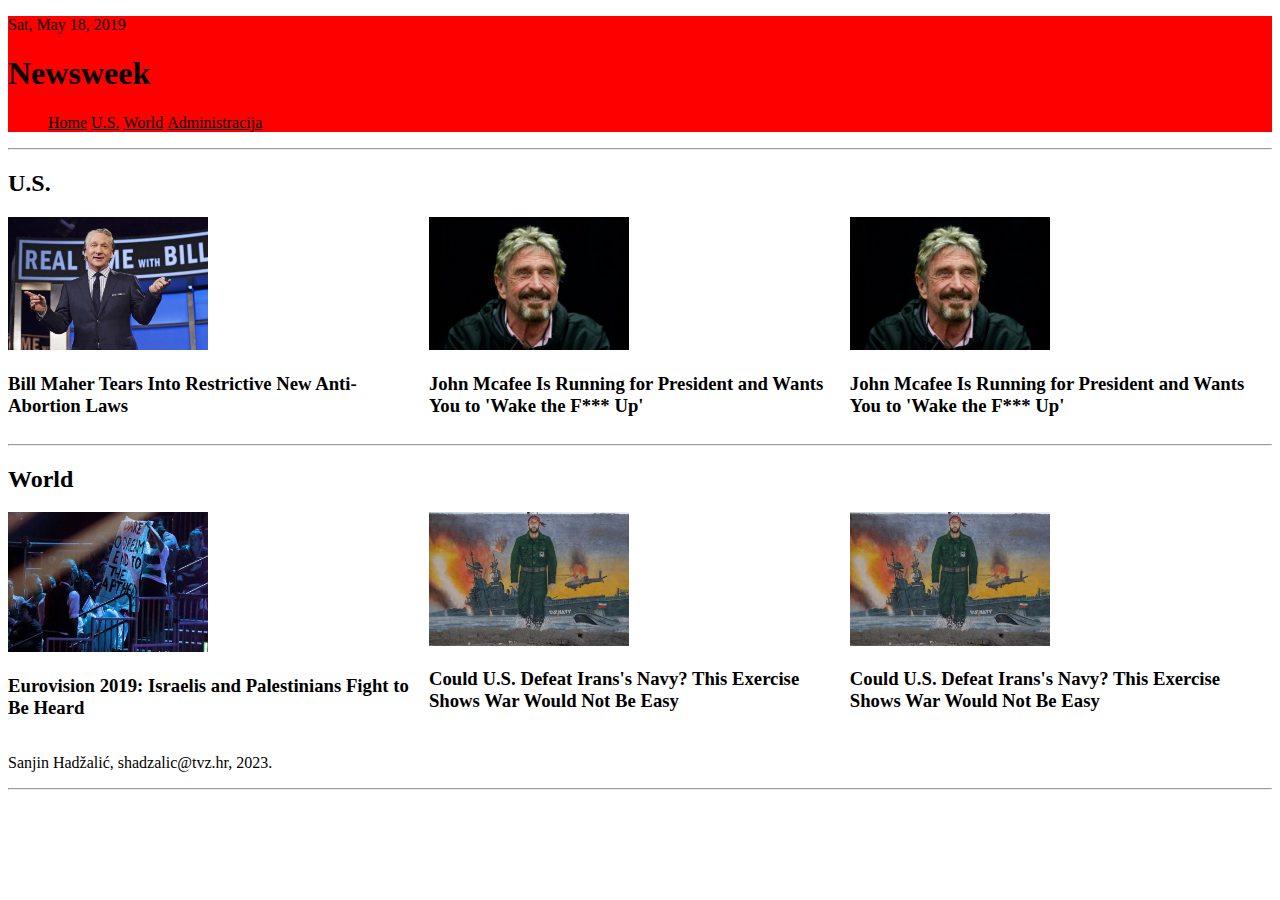
==== index.html @ b3825c70 "This commit will add one more section in html; and add feature for css navbar" ====
<!DOCTYPE html>
<hmtl>
    <head>
        <meta charset="UTF-8">
        <meta name="viewport" content="width=device-width, initial-scale=1.0">        
        <title>Naslovna strana</title>
        <link rel="stylesheet" type="text/css" href="style.css">
    </head>
    <body>
        <header>
            <p>Sat, May 18, 2019</p>
            <h1>Newsweek</h1>
            <nav>
                <ul>
                    <li><a href="">Home</a></li>
                    <li><a href="">U.S.</a></li>
                    <li><a href="">World</a></li>
                    <li><a href="">Administracija</a></li>
                </ul>
            </nav>
        </header>
        <section class="row">
            <hr>
            <h2>U.S.</h2>
            <article class="column">
                <img src="images/maher.jpg" alt="Bill Maher">
                <h3>
                    Bill Maher Tears Into Restrictive New Anti-Abortion Laws
                </h3>
            </article>
            <article class="column">
                <img src="images/mcafee.jpg" alt="John McAfee">
                <h3>
                    John Mcafee Is Running for President and Wants You to 'Wake the F*** Up'
                </h3>
            </article>
            <article class="column">
                <img src="images/mcafee.jpg" alt="John McAfee">
                <h3>
                    John Mcafee Is Running for President and Wants You to 'Wake the F*** Up'
                </h3>
            </article>
        </section>
        <section class="row">
            <hr>
            <h2>World</h2>
            <article class="column">
                <img src="images/eurovision.jpg" alt="eurovision">
                <h3>
                    Eurovision 2019: Israelis and Palestinians Fight to Be Heard
                </h3>
            </article>
            <article class="column">
                <img src="images/navy.jpg" alt="navy">
                <h3>
                    Could U.S. Defeat Irans's Navy? This Exercise Shows War Would Not Be Easy
                </h3>
            </article>
            <article class="column">
                <img src="images/navy.jpg" alt="navy">
                <h3>
                    Could U.S. Defeat Irans's Navy? This Exercise Shows War Would Not Be Easy
                </h3>
            </article>
        </section>
        <footer>
            <p>
                Sanjin Hadžalić, shadzalic@tvz.hr, 2023.
            </p>
            <hr>
        </footer>
    </body>
</hmtl>
---- style.css ----
*{
    color: black;
}
header{
    background-color: red;
}
ul{
    list-style: none;
}
li{
    display: inline;
}

img{
    width: 200px;
}
.column{
    float: left;
    width: 33.3%;
}
.row::after{
    content: "";
    display: table;
    clear: both;
}
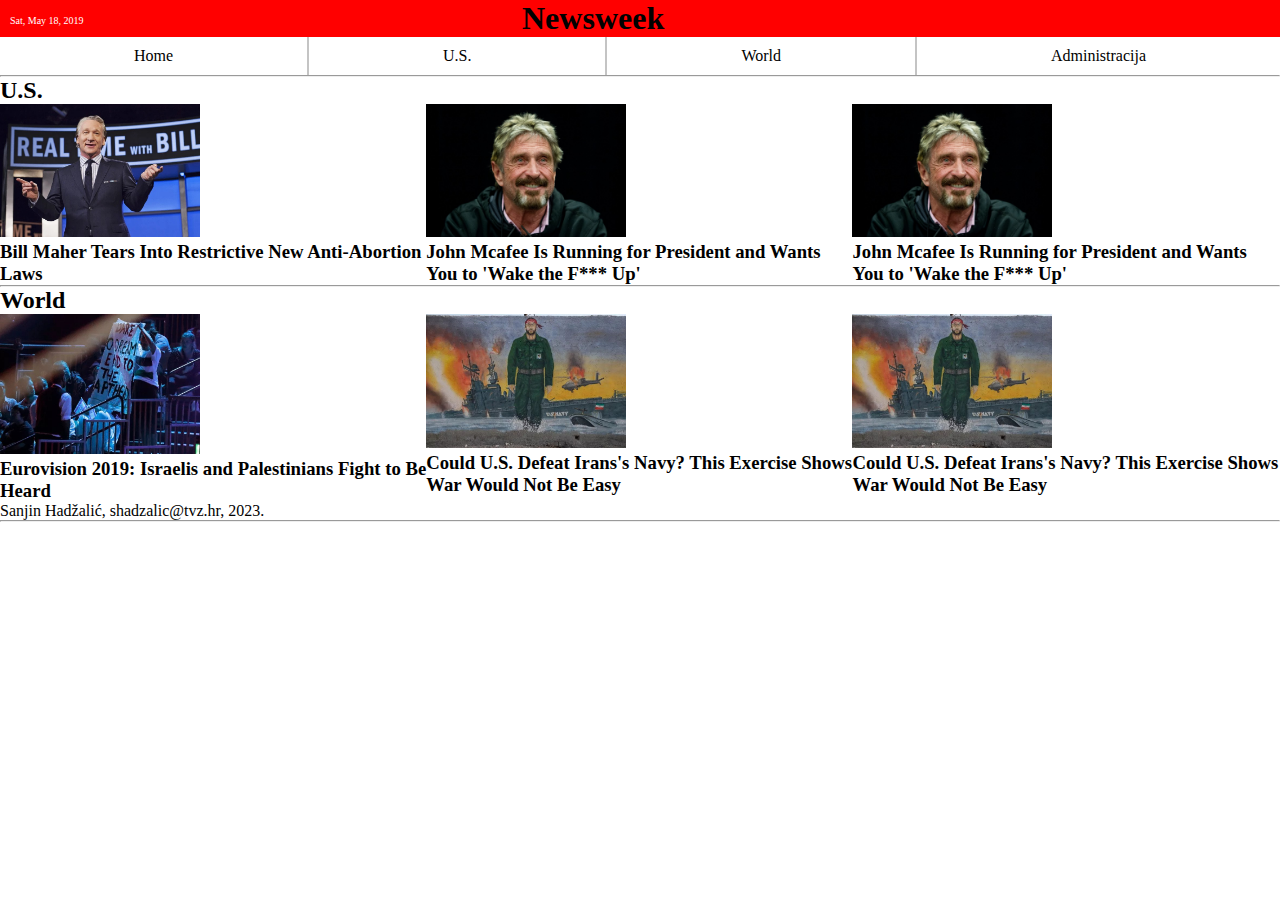
==== commit b174b3ab: "this commit will add styling to header" ====
--- a/index.html
+++ b/index.html
@@ -8,16 +8,20 @@
     </head>
     <body>
         <header>
-            <p>Sat, May 18, 2019</p>
-            <h1>Newsweek</h1>
-            <nav>
-                <ul>
-                    <li><a href="">Home</a></li>
-                    <li><a href="">U.S.</a></li>
-                    <li><a href="">World</a></li>
-                    <li><a href="">Administracija</a></li>
-                </ul>
-            </nav>
+            <div class="upperHeader">
+                <p>Sat, May 18, 2019</p>
+                <h1>Newsweek</h1>                
+            </div>
+            <div class="bottomHeader">
+                <nav>
+                    <ul>
+                        <li><a href="">Home</a></li>
+                        <li><a href="">U.S.</a></li>
+                        <li><a href="">World</a></li>
+                        <li><a href="">Administracija</a></li>
+                    </ul>
+                </nav>
+            </div>
         </header>
         <section class="row">
             <hr>
--- a/style.css
+++ b/style.css
@@ -1,17 +1,50 @@
 *{
-    color: black;
-}
-header{
-    background-color: red;
-}
-ul{
-    list-style: none;
-}
-li{
-    display: inline;
+    /* color: black; */
+    margin: 0;
 }
 
-img{
+.upperHeader{
+  background-color: red;
+  display: flex;
+  width: 100%;
+}
+.upperHeader p{
+  width: 40%;
+  padding-top: 15px;
+  padding-left: 10px;
+  font-size: 10px;
+  font-family: cursive;
+  color: white;
+}
+.upperHeader h2{
+  width: 60%;
+}
+nav ul {
+    list-style-type: none;
+    margin: 0;
+    padding: 0;
+    display: flex;
+    justify-content: space-between;
+  }
+  
+  nav ul li {
+    flex-grow: 1;
+    border-right: 2px solid #c4c4c4;
+    display: inline-block;
+    float: left;
+    padding: 0 15px;
+  }
+  nav ul li:last-child {
+    border-right: 0;
+  }
+  nav ul li a {
+    display: block;
+    text-decoration: none;
+    text-align: center;
+    padding: 10px;
+    background-color: white;
+    color: black;
+  }img{
     width: 200px;
 }
 .column{
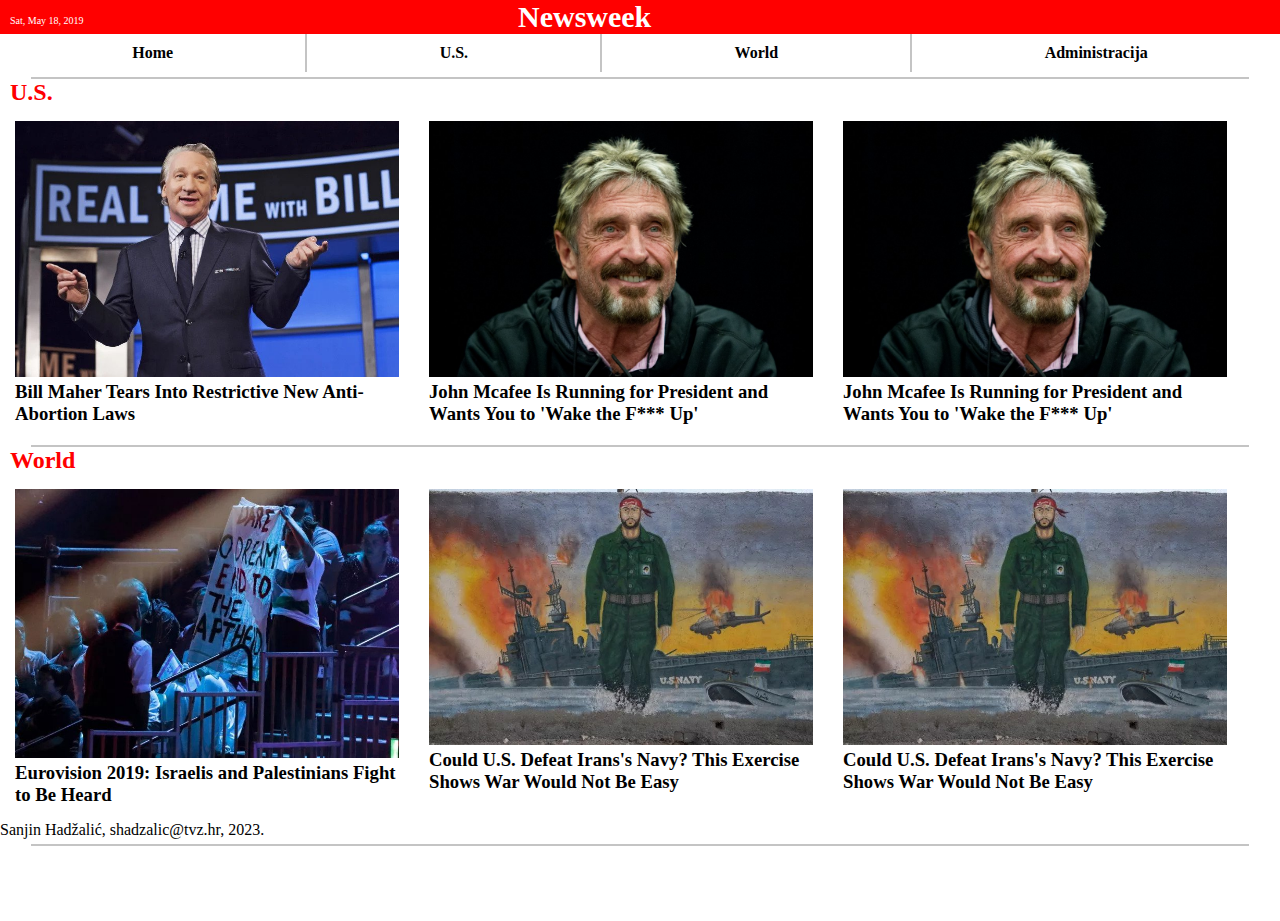
==== commit 2229ac47: "this commit will add css for article styling" ====
--- a/index.html
+++ b/index.html
@@ -15,7 +15,7 @@
             <div class="bottomHeader">
                 <nav>
                     <ul>
-                        <li><a href="">Home</a></li>
+                        <li><a href="index.html">Home</a></li>
                         <li><a href="">U.S.</a></li>
                         <li><a href="">World</a></li>
                         <li><a href="">Administracija</a></li>
@@ -24,29 +24,29 @@
             </div>
         </header>
         <section class="row">
-            <hr>
+            <hr class="hrMain">
             <h2>U.S.</h2>
             <article class="column">
                 <img src="images/maher.jpg" alt="Bill Maher">
                 <h3>
-                    Bill Maher Tears Into Restrictive New Anti-Abortion Laws
+                    Bill Maher Tears Into Restrictive New Anti-<br>Abortion Laws
                 </h3>
             </article>
             <article class="column">
                 <img src="images/mcafee.jpg" alt="John McAfee">
                 <h3>
-                    John Mcafee Is Running for President and Wants You to 'Wake the F*** Up'
+                    John Mcafee Is Running for President and<br> Wants You to 'Wake the F*** Up'
                 </h3>
             </article>
             <article class="column">
                 <img src="images/mcafee.jpg" alt="John McAfee">
                 <h3>
-                    John Mcafee Is Running for President and Wants You to 'Wake the F*** Up'
+                    John Mcafee Is Running for President and<br> Wants You to 'Wake the F*** Up'
                 </h3>
             </article>
         </section>
         <section class="row">
-            <hr>
+            <hr class="hrMain">
             <h2>World</h2>
             <article class="column">
                 <img src="images/eurovision.jpg" alt="eurovision">
@@ -71,7 +71,7 @@
             <p>
                 Sanjin Hadžalić, shadzalic@tvz.hr, 2023.
             </p>
-            <hr>
+            <hr class="hrFooter">
         </footer>
     </body>
 </hmtl>--- a/style.css
+++ b/style.css
@@ -16,8 +16,14 @@
   font-family: cursive;
   color: white;
 }
-.upperHeader h2{
+.upperHeader h1{
   width: 60%;
+  font-size: 30px;
+  color: white;
+  font-family: 'Times New Roman', Times, serif;
+}
+.bottomHeader{
+
 }
 nav ul {
     list-style-type: none;
@@ -27,32 +33,60 @@
     justify-content: space-between;
   }
   
-  nav ul li {
+nav ul li {
     flex-grow: 1;
     border-right: 2px solid #c4c4c4;
     display: inline-block;
     float: left;
     padding: 0 15px;
   }
-  nav ul li:last-child {
+nav ul li:last-child {
     border-right: 0;
   }
-  nav ul li a {
+nav ul li a {
     display: block;
     text-decoration: none;
     text-align: center;
     padding: 10px;
+    font-family: cursive;
+    font-weight: bold;
     background-color: white;
     color: black;
-  }img{
-    width: 200px;
+  }
+nav ul li a:hover{
+  color: red;
+}
+.hrMain{
+  width: 95%;
+  margin: auto;
+  margin-top: 5px;
+  border: 1px solid #c4c4c4;
+  }
+.row h2{
+  color: red;
+}
+img{
+    width: 100%;
+}
+.row h2{
+  padding-left: 10px;
+}
+.row::after{
+  content: "";
+  display: table;
+  clear: both;
 }
 .column{
     float: left;
-    width: 33.3%;
+    width: 30.0%;
+    padding: 15px;
 }
-.row::after{
-    content: "";
-    display: table;
-    clear: both;
+footer{
+  height: 100px;
+}
+.hrFooter{
+  width: 95%;
+  margin: auto;
+  margin-top: 5px;
+  border: 1px solid #c4c4c4;
 }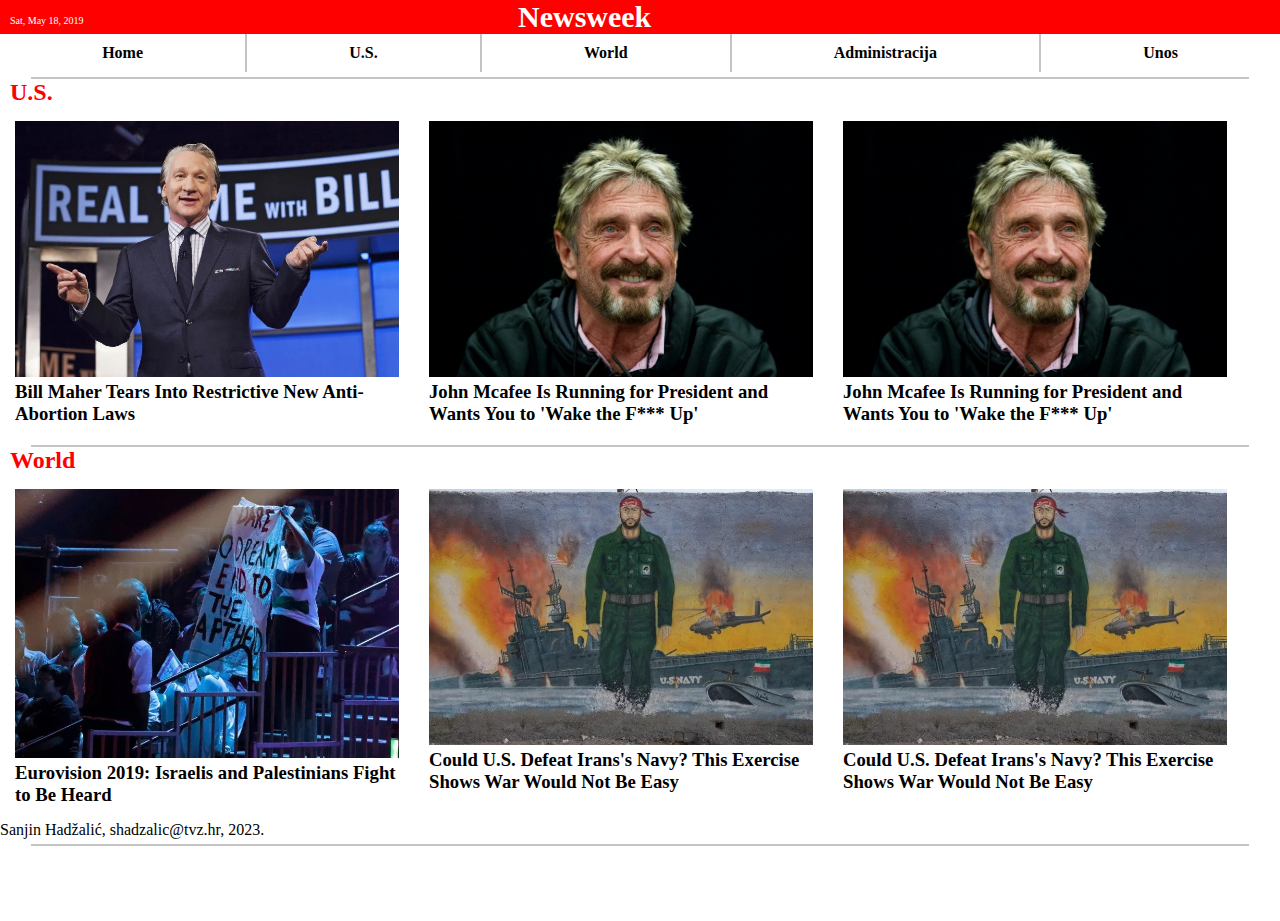
==== commit 6de365af: "feat: form for unos.html" ====
--- a/index.html
+++ b/index.html
@@ -16,55 +16,68 @@
                 <nav>
                     <ul>
                         <li><a href="index.html">Home</a></li>
-                        <li><a href="">U.S.</a></li>
-                        <li><a href="">World</a></li>
+                        <li><a href="#us">U.S.</a></li>
+                        <li><a href="#world">World</a></li>
                         <li><a href="">Administracija</a></li>
+                        <li><a href="unos.html">Unos</a></li>
                     </ul>
                 </nav>
             </div>
         </header>
         <section class="row">
             <hr class="hrMain">
-            <h2>U.S.</h2>
+            <h2 id="us">U.S.</h2>
             <article class="column">
+                <a href="maher.html" class="anchorArticle">
                 <img src="images/maher.jpg" alt="Bill Maher">
                 <h3>
                     Bill Maher Tears Into Restrictive New Anti-<br>Abortion Laws
                 </h3>
+            </a>
             </article>
             <article class="column">
-                <img src="images/mcafee.jpg" alt="John McAfee">
-                <h3>
-                    John Mcafee Is Running for President and<br> Wants You to 'Wake the F*** Up'
-                </h3>
+                <a href="mcafee.html" class="anchorArticle">
+                    <img src="images/mcafee.jpg" alt="John McAfee">
+                    <h3>
+                        John Mcafee Is Running for President and<br> Wants You to 'Wake the F*** Up'
+                    </h3>
+                </a>
             </article>
             <article class="column">
-                <img src="images/mcafee.jpg" alt="John McAfee">
-                <h3>
-                    John Mcafee Is Running for President and<br> Wants You to 'Wake the F*** Up'
-                </h3>
+                <a href="mcafee.html" class="anchorArticle">
+                    <img src="images/mcafee.jpg" alt="John McAfee">
+                    <h3>
+                        John Mcafee Is Running for President and<br> Wants You to 'Wake the F*** Up'
+                    </h3>
+                </a>
             </article>
         </section>
         <section class="row">
             <hr class="hrMain">
-            <h2>World</h2>
+            <h2 id="world">World</h2>
             <article class="column">
-                <img src="images/eurovision.jpg" alt="eurovision">
-                <h3>
-                    Eurovision 2019: Israelis and Palestinians Fight to Be Heard
-                </h3>
+                <a href="eurovision.html" class="anchorArticle">
+                    <img src="images/eurovision.jpg" alt="eurovision">
+                    <h3>
+                        Eurovision 2019: Israelis and Palestinians Fight to Be Heard
+                    </h3>
+                </a>
             </article>
             <article class="column">
-                <img src="images/navy.jpg" alt="navy">
-                <h3>
-                    Could U.S. Defeat Irans's Navy? This Exercise Shows War Would Not Be Easy
-                </h3>
+                <a href="navy.html" class="anchorArticle">
+                    <img src="images/navy.jpg" alt="navy">
+                    <h3>
+                        Could U.S. Defeat Irans's Navy? This Exercise Shows War Would Not Be Easy
+                    </h3>
+                </a>
             </article>
             <article class="column">
-                <img src="images/navy.jpg" alt="navy">
-                <h3>
-                    Could U.S. Defeat Irans's Navy? This Exercise Shows War Would Not Be Easy
-                </h3>
+                <a href="navy.html" class="anchorArticle">
+                    <img src="images/navy.jpg" alt="navy">
+                    <h3>
+                        Could U.S. Defeat Irans's Navy? This Exercise Shows War Would Not Be Easy
+                    </h3>
+                </a>
             </article>
         </section>
         <footer>
--- a/style.css
+++ b/style.css
@@ -1,8 +1,88 @@
+@media screen and (max-width:1025px){
 *{
-    /* color: black; */
     margin: 0;
 }
+.upperHeader{
+  background-color: red;
+  width: 100%;
+  text-align: center;}
+.upperHeader p{
+  padding-top: 15px;
+  padding-left: 10px;
+  font-size: 10px;
+  font-family: cursive;
+  color: white;
+}
+.upperHeader h1{
+  font-size: 30px;
+  color: white;
+  font-family: 'Times New Roman', Times, serif;
+}
+nav {
+  background-color: white;
+  width: 100%;
+  height: 100%;
+  float: left;
+  list-style-type: none;
+  margin: 0;
+  padding: 0;
+}
+nav li {
+  display: block;
+  border-bottom: 2px dashed #c4c4c4;
+}
+nav li:last-child{
+  border-bottom: 0;
+}
+nav a {
+  display: block;
+  color: black;
+  text-align: center;
+  padding: 14px 16px;
+  text-decoration: none;
+}
+nav a:hover {
+  color: red;
+}
+.hrMain{
+  width: 95%;
+  margin: auto;
+  margin-top: 5px;
+  border: 1px solid #c4c4c4;
+  }
+.row h2{
+  color: red;
+}
+img{
+    max-width: 100%;
+}
+.row h2{
+  padding-left: 10px;
+}
+.row{
+  flex-direction: column;
+  justify-content: space-between;
+}
+.column{
+  width: 97%;
+  padding: 5px 5px 5px 5px ;
 
+}
+footer{
+  height: 100px;
+}
+.hrFooter{
+  width: 95%;
+  margin: auto;
+  margin-top: 5px;
+  border: 1px solid #c4c4c4;
+}
+
+}
+@media screen and (min-width: 1025px){
+*{
+    margin: 0;
+}
 .upperHeader{
   background-color: red;
   display: flex;
@@ -21,9 +101,6 @@
   font-size: 30px;
   color: white;
   font-family: 'Times New Roman', Times, serif;
-}
-.bottomHeader{
-
 }
 nav ul {
     list-style-type: none;
@@ -66,7 +143,7 @@
   color: red;
 }
 img{
-    width: 100%;
+    max-width: 100%;
 }
 .row h2{
   padding-left: 10px;
@@ -81,6 +158,34 @@
     width: 30.0%;
     padding: 15px;
 }
+.anchorArticle{
+  text-decoration: none;
+  color: black;
+}
+.articleBttn{
+  color: white;
+  background-color: red;
+  padding: 5px;
+  margin: 10px;
+  display: inline-block;
+}
+.articleTitle{
+  color: black;
+  text-transform: uppercase;
+}
+.articleImage{
+  display: block;
+  margin-left: auto;
+  margin-right: auto;
+  width: 80%;
+  height: 700px;
+}
+.articleContent{
+  display: block;
+  margin-left: 50px;
+  margin-right: 50px;
+  font-size: larger;
+}
 footer{
   height: 100px;
 }
@@ -89,4 +194,5 @@
   margin: auto;
   margin-top: 5px;
   border: 1px solid #c4c4c4;
+}
 }